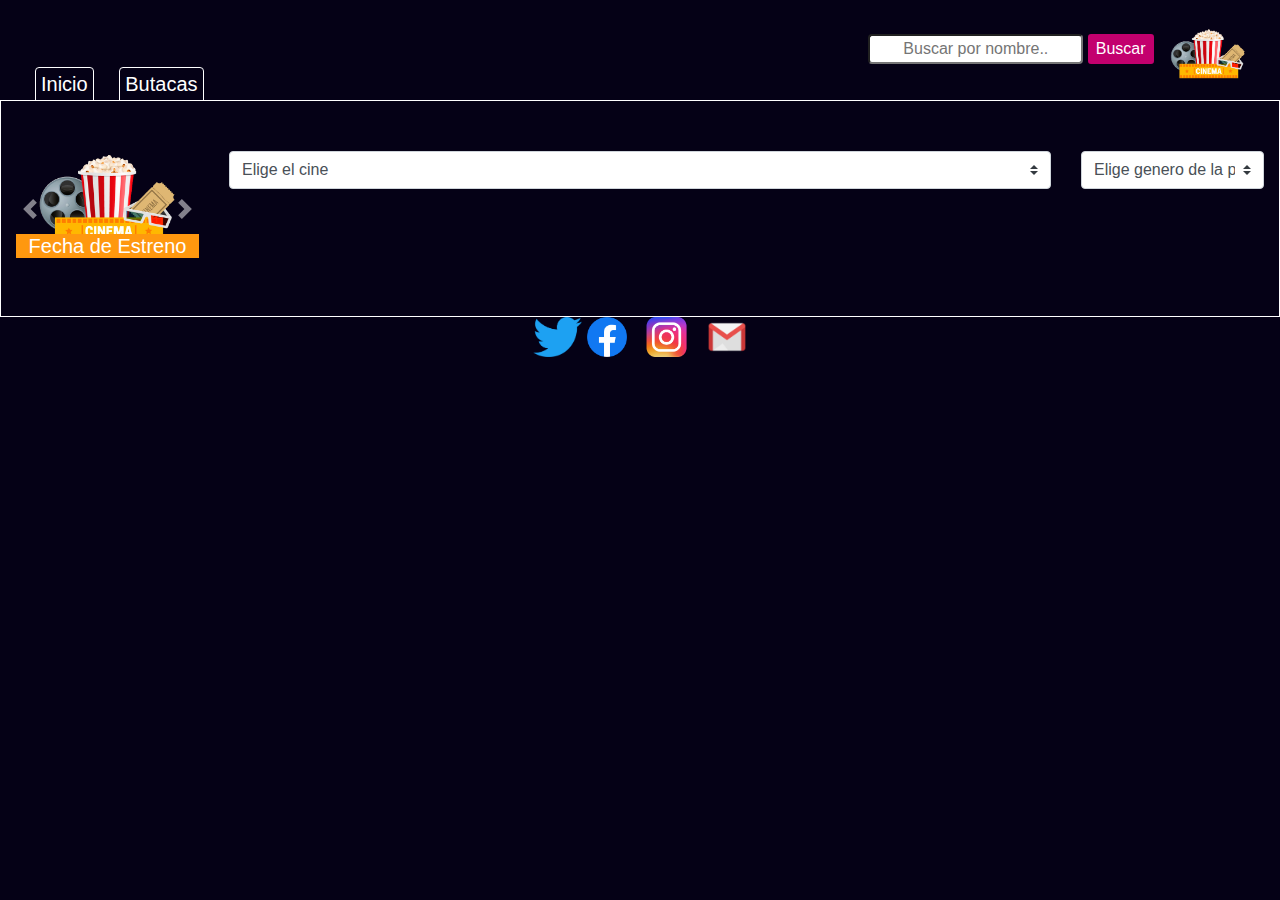
==== index.html @ 67ba1bc5 "mostrar peliculas al elegir su respectiva categoria" ====
<!DOCTYPE html>
<html>

<head>
	<meta charset="UTF-8">
	<meta name="viewport" content="width=device-width, initial-scale=1.0">
	<meta http-equiv="X-UA-Compatible" content="ie=edge">
	<meta charset="ISO-8859-1">
	<link rel="stylesheet" href="https://stackpath.bootstrapcdn.com/bootstrap/4.3.1/css/bootstrap.min.css" integrity="sha384-ggOyR0iXCbMQv3Xipma34MD+dH/1fQ784/j6cY/iJTQUOhcWr7x9JvoRxT2MZw1T" crossorigin="anonymous">
	<link rel="stylesheet" href="view/css/estilos.css">
	<title>Inicio</title>
</head>

<body>
	<div class="container-fluid">
		<div class="row" id="header">
			<div class="col-8">
				<div id="indices">
					<a href="index.html">Inicio</a>
					<a href="view/butacas.html">Butacas</a>
				</div>
			</div>
			<div class="col-4">
				<div id="buscador">
					<input type="text" placeholder="Buscar por nombre.." style="text-align:center">
					<button id="buscar">Buscar</button>
					<img src="view/img/logo.png">
				</div>
			</div>
		</div>
		<div class="row" id="content">
			<div class="col-2">
			
				<div id="estrenos" class="carousel slide" data-ride="carousel">
					
  					<div class="carousel-inner">
    					<div class="carousel-item active">
      						<img src="view/img/logo.png" class="d-block w-100">
      						<h5>Fecha de Estreno</h5>
    					</div>
					    <div class="carousel-item">
					      	<img src="view/img/logo.png" class="d-block w-100">
					      	<h5>Fecha de Estreno</h5>
					    </div>
					    <div class="carousel-item">
					      	<img src="view/img/logo.png" class="d-block w-100">
					      	<h5>Fecha de Estreno</h5>
					    </div>
  					</div>
  					<a class="carousel-control-prev" href="#carouselExampleControls" role="button" data-slide="prev">
				    	<span class="carousel-control-prev-icon" aria-hidden="true"></span>
				    	<span class="sr-only">Previous</span>
  					</a>
				  	<a class="carousel-control-next" href="#carouselExampleControls" role="button" data-slide="next">
				    	<span class="carousel-control-next-icon" aria-hidden="true"></span>
				    	<span class="sr-only">Next</span>
				  	</a>
				</div>
			</div>
			
			<div class="col-8">
				<div id="divCines">
					<select class="custom-select" id="listaCines">
    					<option selected>Elige el cine</option>
  					</select>
				</div>
				<div class="row" id="peliculas">
					
				</div>
			</div>
			<div class="col-2">
				<select class="custom-select" id="listaGeneros">
   					<option selected>Elige genero de la pelicula</option>
  				</select>
			</div>
		</div>
		<div id="footer">
			<a href="https://twitter.com"><img src="view/img/twitter.png"></a>
			<a href="https://www.facebook.com"><img src="view/img/facebook.png"></a>
			<a href="https://www.instagram.com"><img src="view/img/instagram.png"></a>
			<a href="https://www.google.com"><img src="view/img/gmail.png"></a>
		</div>
	</div>
	
	<script src="https://code.jquery.com/jquery-3.4.1.slim.min.js" integrity="sha384-J6qa4849blE2+poT4WnyKhv5vZF5SrPo0iEjwBvKU7imGFAV0wwj1yYfoRSJoZ+n" crossorigin="anonymous"></script>
	<script src="https://cdn.jsdelivr.net/npm/popper.js@1.16.0/dist/umd/popper.min.js" integrity="sha384-Q6E9RHvbIyZFJoft+2mJbHaEWldlvI9IOYy5n3zV9zzTtmI3UksdQRVvoxMfooAo" crossorigin="anonymous"></script>
	<script src="https://stackpath.bootstrapcdn.com/bootstrap/4.4.1/js/bootstrap.min.js" integrity="sha384-wfSDF2E50Y2D1uUdj0O3uMBJnjuUD4Ih7YwaYd1iqfktj0Uod8GCExl3Og8ifwB6" crossorigin="anonymous"></script>
	<script src="https://ajax.googleapis.com/ajax/libs/jquery/3.3.1/jquery.min.js"></script>
	<script src="view/js/index.js"></script>
</body>
</html>
---- view/css/estilos.css ----
body{
	background-color:#050116;
}


#header img{
	height:100px;
	width:100px;
}

#indices{
	position:relative;
	top:69px;
	font-size:20px;
	font-family:sans-serif;
}

#indices a{
	text-decoration:none;
	margin-left:20px;
	margin-bottom:10px;
	padding:5px;
	border-radius:4px 4px 0px 0px;
	color:white;
	border:1px solid white;
	
}

#buscador input{
	border-radius:4px;
}

button{
	color:white;
	background-color:#C3006E;
	border:2px solid #C3006E;
	border-radius:3px;
	
}



#estrenos h5{
	color:white;
	text-align:center;
	position:relative;
	bottom:50px;
	background-color:#FF980F;
}

#content{
	border:1px solid white;
}

#content select{
	margin-top:50px;
}
#divCines{
	text-align:center;
}
.pelicula{
	width:18rem;
	height:470px;
	margin-top:10px;
}
#footer{
	text-align:center;
}

#footer img{
	height:40px;
}

/*butacas.html*/

#content h5{
	color:white;
	font-family:sans-serif;
}



#butacas td{
	background-color:white;
	border:1px solid #8D2F5D;
	font-size:20px;
}

#continuar{
	background-color:#C3006E;
}

#comprarEntradas{
	background-color:#FF7A00;
	color:white;
	border:2px solid #FF7A00;
}
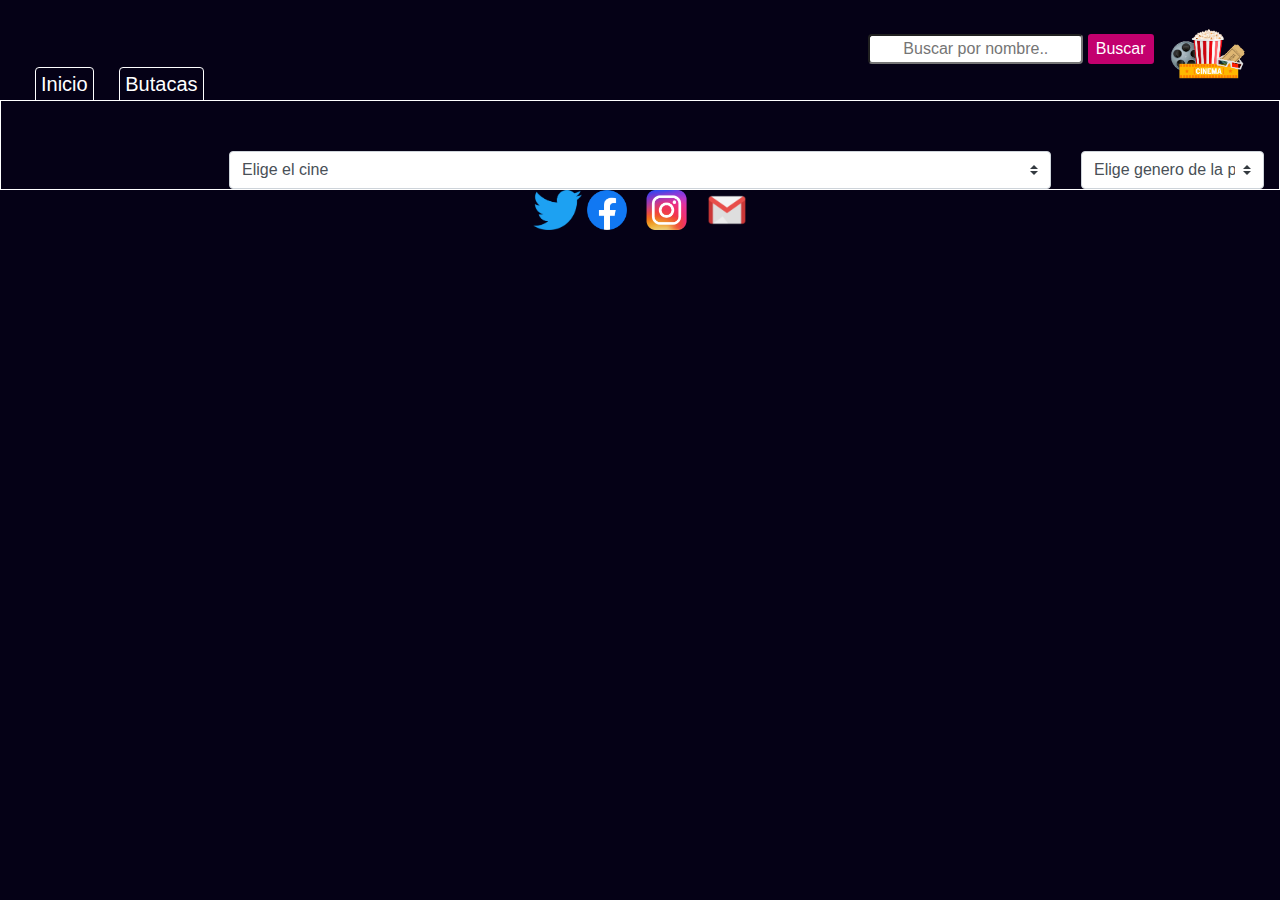
==== commit 11f25bc2: "mostrar estrenos" ====
--- a/index.html
+++ b/index.html
@@ -31,30 +31,11 @@
 		<div class="row" id="content">
 			<div class="col-2">
 			
-				<div id="estrenos" class="carousel slide" data-ride="carousel">
-					
-  					<div class="carousel-inner">
-    					<div class="carousel-item active">
-      						<img src="view/img/logo.png" class="d-block w-100">
-      						<h5>Fecha de Estreno</h5>
-    					</div>
-					    <div class="carousel-item">
-					      	<img src="view/img/logo.png" class="d-block w-100">
-					      	<h5>Fecha de Estreno</h5>
-					    </div>
-					    <div class="carousel-item">
-					      	<img src="view/img/logo.png" class="d-block w-100">
-					      	<h5>Fecha de Estreno</h5>
-					    </div>
+				<div class="carousel slide" data-ride="carousel">
+  					<div class="carousel-inner"  id="estrenos">
+    					
+				
   					</div>
-  					<a class="carousel-control-prev" href="#carouselExampleControls" role="button" data-slide="prev">
-				    	<span class="carousel-control-prev-icon" aria-hidden="true"></span>
-				    	<span class="sr-only">Previous</span>
-  					</a>
-				  	<a class="carousel-control-next" href="#carouselExampleControls" role="button" data-slide="next">
-				    	<span class="carousel-control-next-icon" aria-hidden="true"></span>
-				    	<span class="sr-only">Next</span>
-				  	</a>
 				</div>
 			</div>
 			
--- a/view/css/estilos.css
+++ b/view/css/estilos.css
@@ -44,7 +44,6 @@
 	color:white;
 	text-align:center;
 	position:relative;
-	bottom:50px;
 	background-color:#FF980F;
 }
 
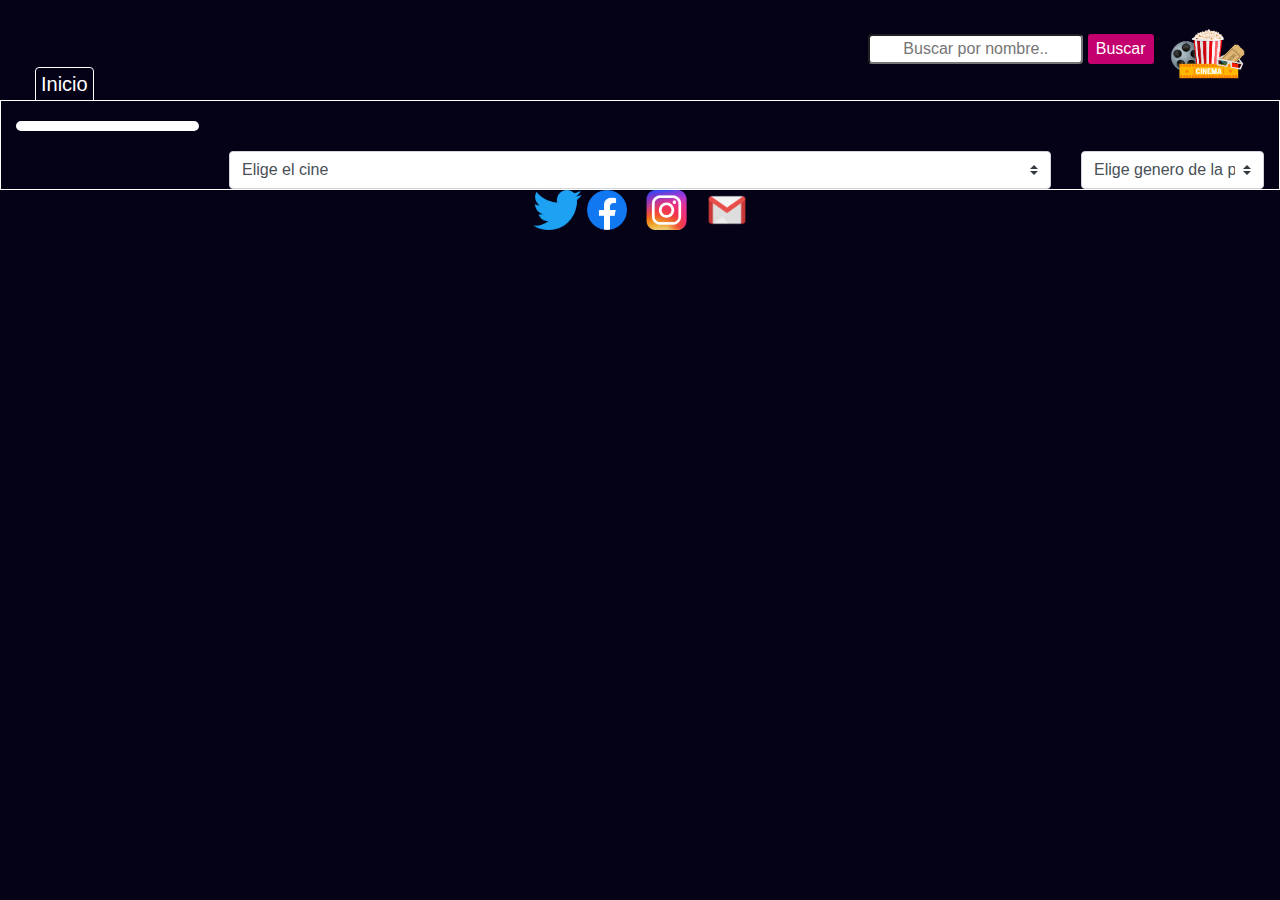
==== commit 6d43ede3: "mostrar sus sesiones al elegir cine" ====
--- a/index.html
+++ b/index.html
@@ -17,7 +17,6 @@
 			<div class="col-8">
 				<div id="indices">
 					<a href="index.html">Inicio</a>
-					<a href="view/butacas.html">Butacas</a>
 				</div>
 			</div>
 			<div class="col-4">
@@ -31,7 +30,7 @@
 		<div class="row" id="content">
 			<div class="col-2">
 			
-				<div class="carousel slide" data-ride="carousel">
+				<div class="carousel slide" data-ride="carousel" id="divEstrenos">
   					<div class="carousel-inner"  id="estrenos">
     					
 				
@@ -44,6 +43,11 @@
 					<select class="custom-select" id="listaCines">
     					<option selected>Elige el cine</option>
   					</select>
+				</div>
+				<div id="divSesiones">
+					<table class="table-light text-center mx-auto" id="sesiones">
+  						
+					</table>
 				</div>
 				<div class="row" id="peliculas">
 					
--- a/view/css/estilos.css
+++ b/view/css/estilos.css
@@ -54,6 +54,11 @@
 #content select{
 	margin-top:50px;
 }
+#divEstrenos{
+	border:5px solid white;
+	border-radius:5px;
+	margin:20px 0px 20px 0px;
+}
 #divCines{
 	text-align:center;
 }
@@ -62,6 +67,7 @@
 	height:470px;
 	margin-top:10px;
 }
+
 #footer{
 	text-align:center;
 }
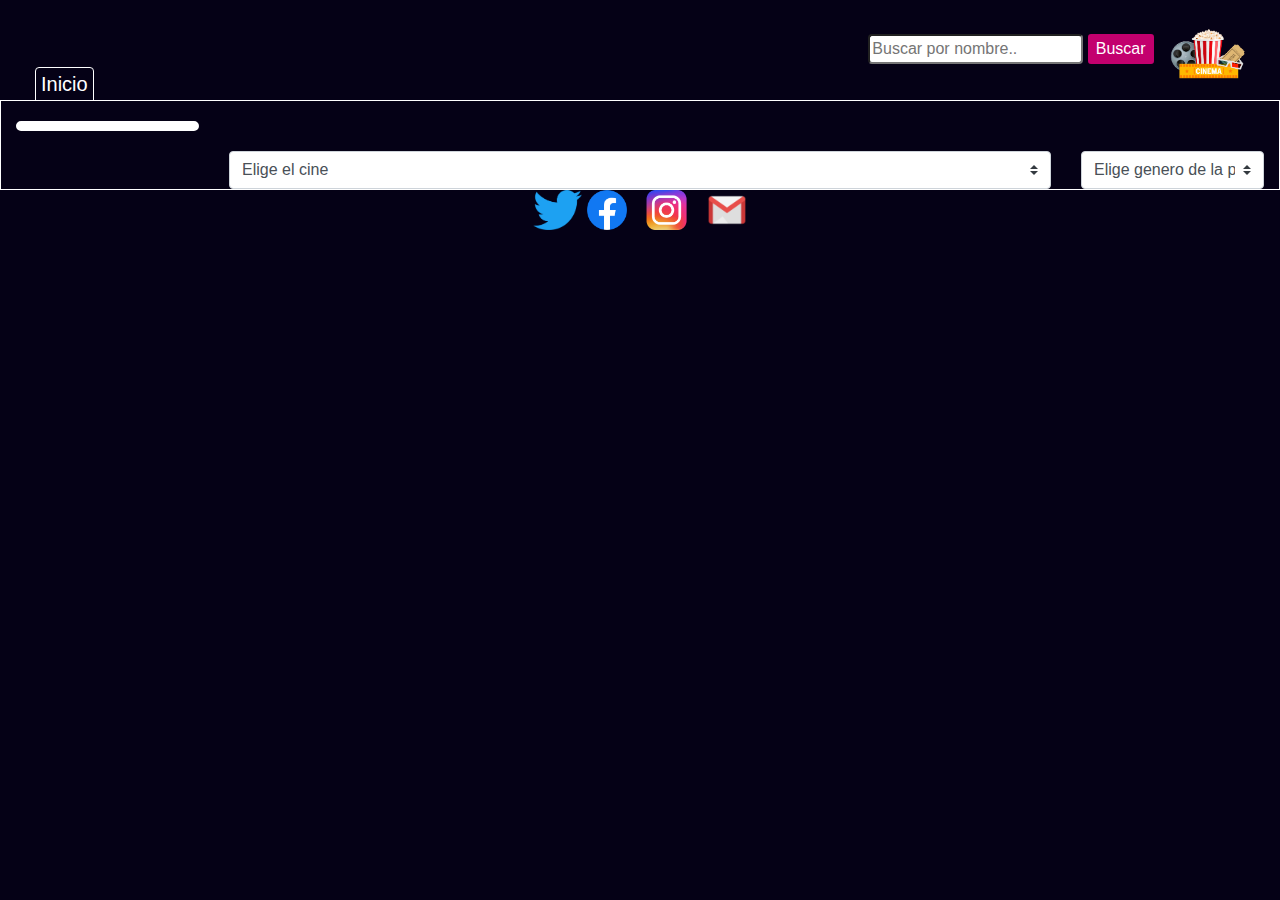
==== commit bcf0d9fd: "mostrar peliculas al buscar por su titulo" ====
--- a/index.html
+++ b/index.html
@@ -21,7 +21,7 @@
 			</div>
 			<div class="col-4">
 				<div id="buscador">
-					<input type="text" placeholder="Buscar por nombre.." style="text-align:center">
+					<input type="text" placeholder="Buscar por nombre.." id="busqueda">
 					<button id="buscar">Buscar</button>
 					<img src="view/img/logo.png">
 				</div>
@@ -48,6 +48,9 @@
 					<table class="table-light text-center mx-auto" id="sesiones">
   						
 					</table>
+					<div id="aviso">
+					
+					</div>
 				</div>
 				<div class="row" id="peliculas">
 					
--- a/view/css/estilos.css
+++ b/view/css/estilos.css
@@ -54,18 +54,15 @@
 #content select{
 	margin-top:50px;
 }
+
 #divEstrenos{
 	border:5px solid white;
 	border-radius:5px;
 	margin:20px 0px 20px 0px;
 }
+
 #divCines{
 	text-align:center;
-}
-.pelicula{
-	width:18rem;
-	height:470px;
-	margin-top:10px;
 }
 
 #footer{
@@ -83,18 +80,29 @@
 	font-family:sans-serif;
 }
 
-
-
 #butacas td{
 	background-color:white;
 	border:1px solid #8D2F5D;
 	font-size:20px;
 }
-
-#continuar{
-	background-color:#C3006E;
+#butacas td:hover{
+	cursor:pointer;
 }
-
+.ocupar{
+	color:white;
+	background-color:#C3006E !important;
+	transition:0.5s;
+}
+.modal-content{
+	background-color:#ebe8ff;
+}
+.modal-header h4{
+	font-family:fantasy;
+}
+.modal-body p{
+	font-weight:bolder;
+	font-family:Arial, Helvetica, sans-serif;
+}
 #comprarEntradas{
 	background-color:#FF7A00;
 	color:white;
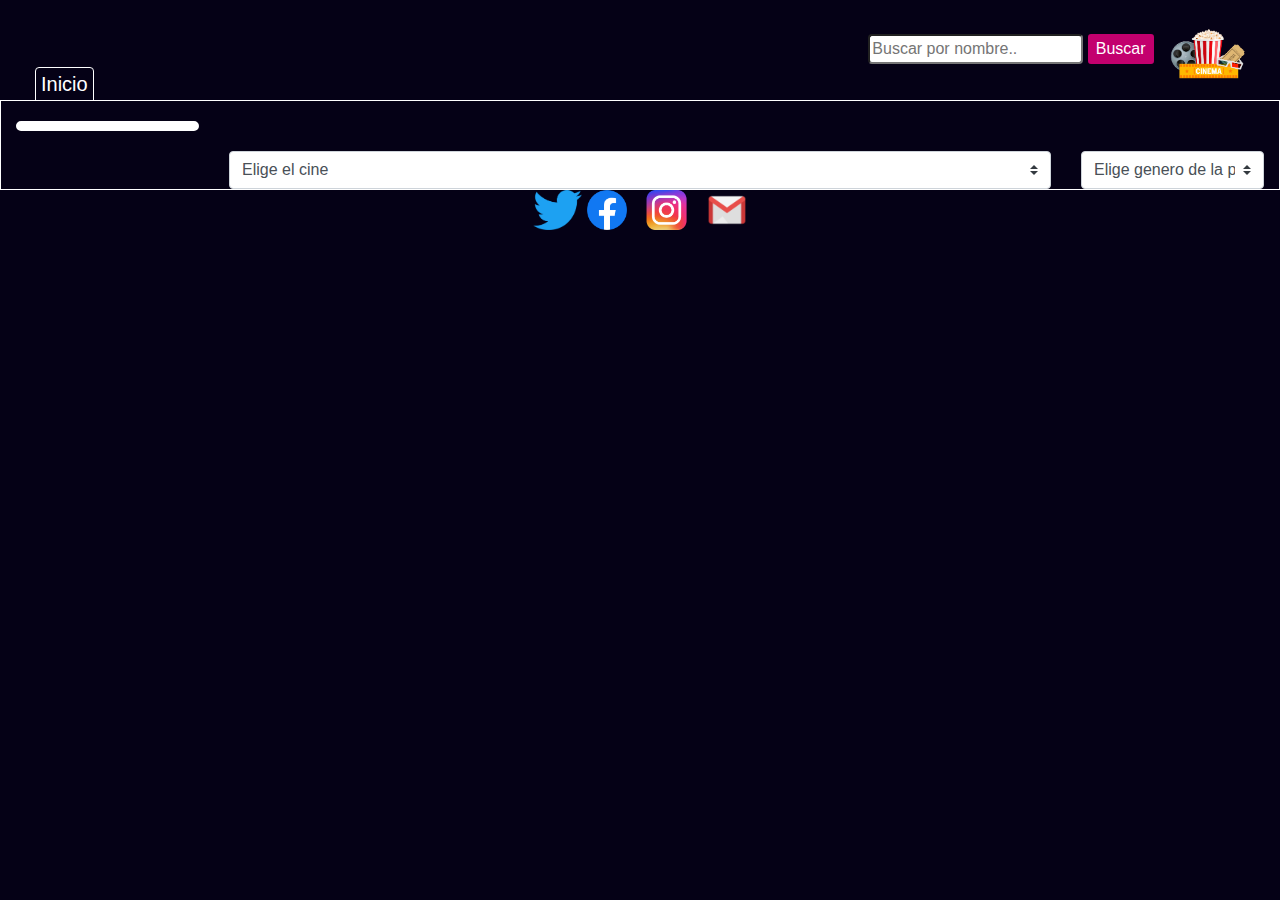
==== commit 9f2c0968: "redireccionar a "index.html" despues de hacer la compra" ====
--- a/index.html
+++ b/index.html
@@ -52,8 +52,10 @@
 					
 					</div>
 				</div>
-				<div class="row" id="peliculas">
-					
+				<div id="divPeliculas">
+					<div class="row" id="peliculas">
+						
+					</div>
 				</div>
 			</div>
 			<div class="col-2">
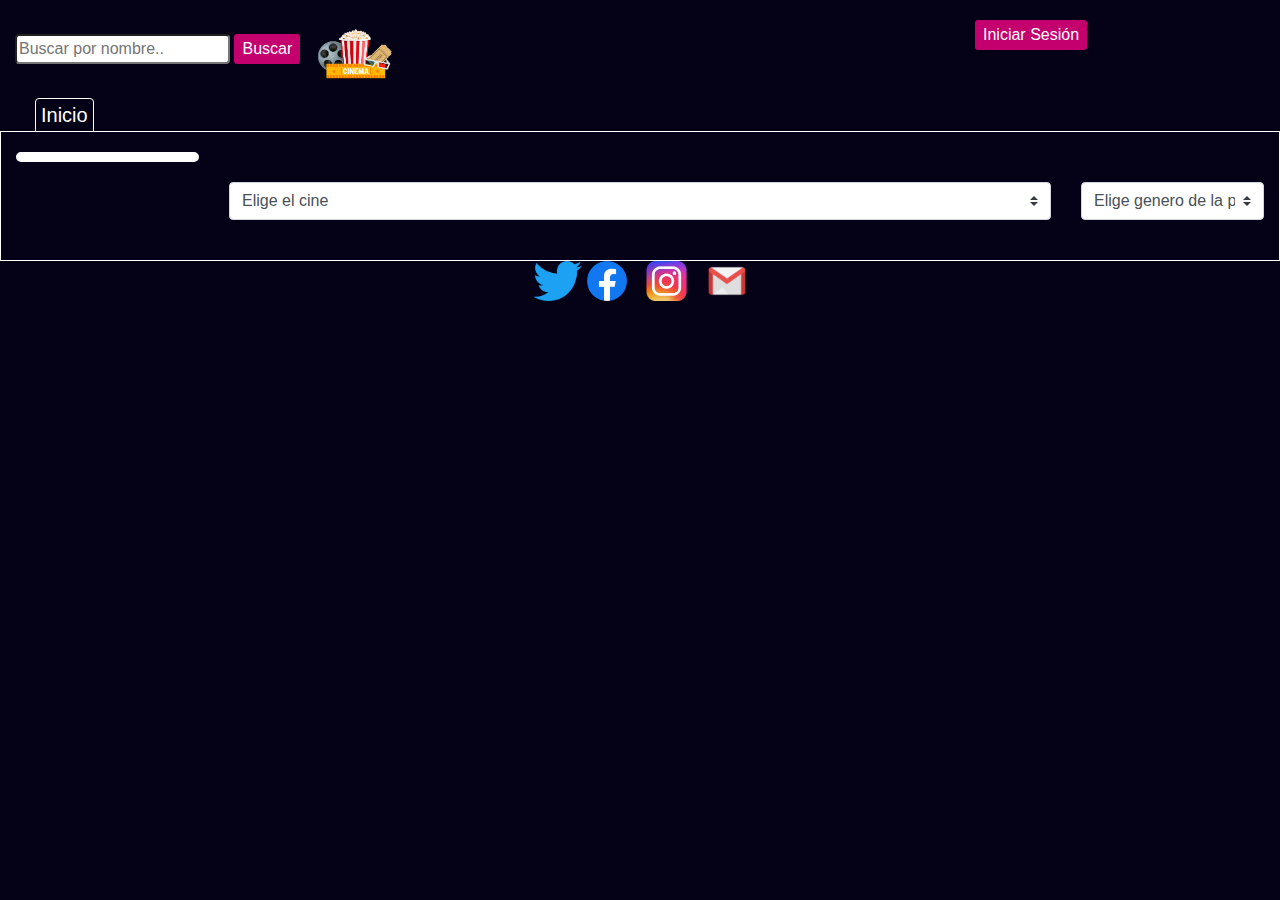
==== commit b4f248a3: "mediaquerys para anchuras de pantalla menores" ====
--- a/index.html
+++ b/index.html
@@ -14,22 +14,24 @@
 <body>
 	<div class="container-fluid">
 		<div class="row" id="header">
-			<div class="col-8">
+			<div class="col-9" id="divBuscador">
+				<div id="buscador">
+					<input type="text" placeholder="Buscar por nombre.." id="busqueda">
+					<button id="buscar"><a href="#peliculas">Buscar</a></button>
+					<img src="view/img/logo.png">
+				</div>
+			</div>
+			<div class="col-3" id="divIniciarSesion">
+				<button id="iniciarSesion">Iniciar Sesión</button>
+			</div>
+			<div class="col">
 				<div id="indices">
 					<a href="index.html">Inicio</a>
 				</div>
 			</div>
-			<div class="col-4">
-				<div id="buscador">
-					<input type="text" placeholder="Buscar por nombre.." id="busqueda">
-					<button id="buscar">Buscar</button>
-					<img src="view/img/logo.png">
-				</div>
-			</div>
 		</div>
 		<div class="row" id="content">
-			<div class="col-2">
-			
+			<div class="col">
 				<div class="carousel slide" data-ride="carousel" id="divEstrenos">
   					<div class="carousel-inner"  id="estrenos">
     					
@@ -38,7 +40,7 @@
 				</div>
 			</div>
 			
-			<div class="col-8">
+			<div class="col-md-8">
 				<div id="divCines">
 					<select class="custom-select" id="listaCines">
     					<option selected>Elige el cine</option>
@@ -58,7 +60,7 @@
 					</div>
 				</div>
 			</div>
-			<div class="col-2">
+			<div class="col-md">
 				<select class="custom-select" id="listaGeneros">
    					<option selected>Elige genero de la pelicula</option>
   				</select>
--- a/view/css/estilos.css
+++ b/view/css/estilos.css
@@ -1,16 +1,18 @@
 body{
 	background-color:#050116;
+
 }
-
 
 #header img{
 	height:100px;
 	width:100px;
 }
+#buscador a{
+	text-decoration:none;
+	color:white;
+}
 
 #indices{
-	position:relative;
-	top:69px;
 	font-size:20px;
 	font-family:sans-serif;
 }
@@ -18,12 +20,10 @@
 #indices a{
 	text-decoration:none;
 	margin-left:20px;
-	margin-bottom:10px;
 	padding:5px;
 	border-radius:4px 4px 0px 0px;
 	color:white;
 	border:1px solid white;
-	
 }
 
 #buscador input{
@@ -35,10 +35,11 @@
 	background-color:#C3006E;
 	border:2px solid #C3006E;
 	border-radius:3px;
-	
 }
 
-
+#iniciarSesion{
+	margin-top:20px;
+}
 
 #estrenos h5{
 	color:white;
@@ -48,6 +49,7 @@
 }
 
 #content{
+	margin-top:1px;
 	border:1px solid white;
 }
 
@@ -63,6 +65,15 @@
 
 #divCines{
 	text-align:center;
+}
+
+#divSesiones{
+	margin-top:20px;
+	/*overflow:hidden;*/
+}
+
+#aviso{
+	margin-top:20px;
 }
 
 #footer{
@@ -85,26 +96,68 @@
 	border:1px solid #8D2F5D;
 	font-size:20px;
 }
+
 #butacas td:hover{
 	cursor:pointer;
 }
+
 .ocupar{
 	color:white;
 	background-color:#C3006E !important;
 	transition:0.5s;
 }
+
 .modal-content{
 	background-color:#ebe8ff;
 }
+
 .modal-header h4{
 	font-family:fantasy;
 }
+
 .modal-body p{
 	font-weight:bolder;
 	font-family:Arial, Helvetica, sans-serif;
 }
+
 #comprarEntradas{
 	background-color:#FF7A00;
 	color:white;
 	border:2px solid #FF7A00;
 }
+
+/*Media querys*/
+
+@media(max-width:800px){
+	#divBuscador{
+		margin-top:20px;
+	}
+}
+
+@media(max-width:800px){
+	#estrenos img{
+		height:500px !important;
+	}
+	
+	#listaGeneros{
+		margin-bottom:20px;
+	}
+}
+
+@media(max-width:1000px){
+	#divTrailer iframe{
+		width:100%;
+	}
+	
+	#divButacas table{
+		width:100%;
+	}
+	
+	#continuarCompra{
+		margin-bottom:20px;
+	}
+}
+
+/*Media querys*/
+
+}